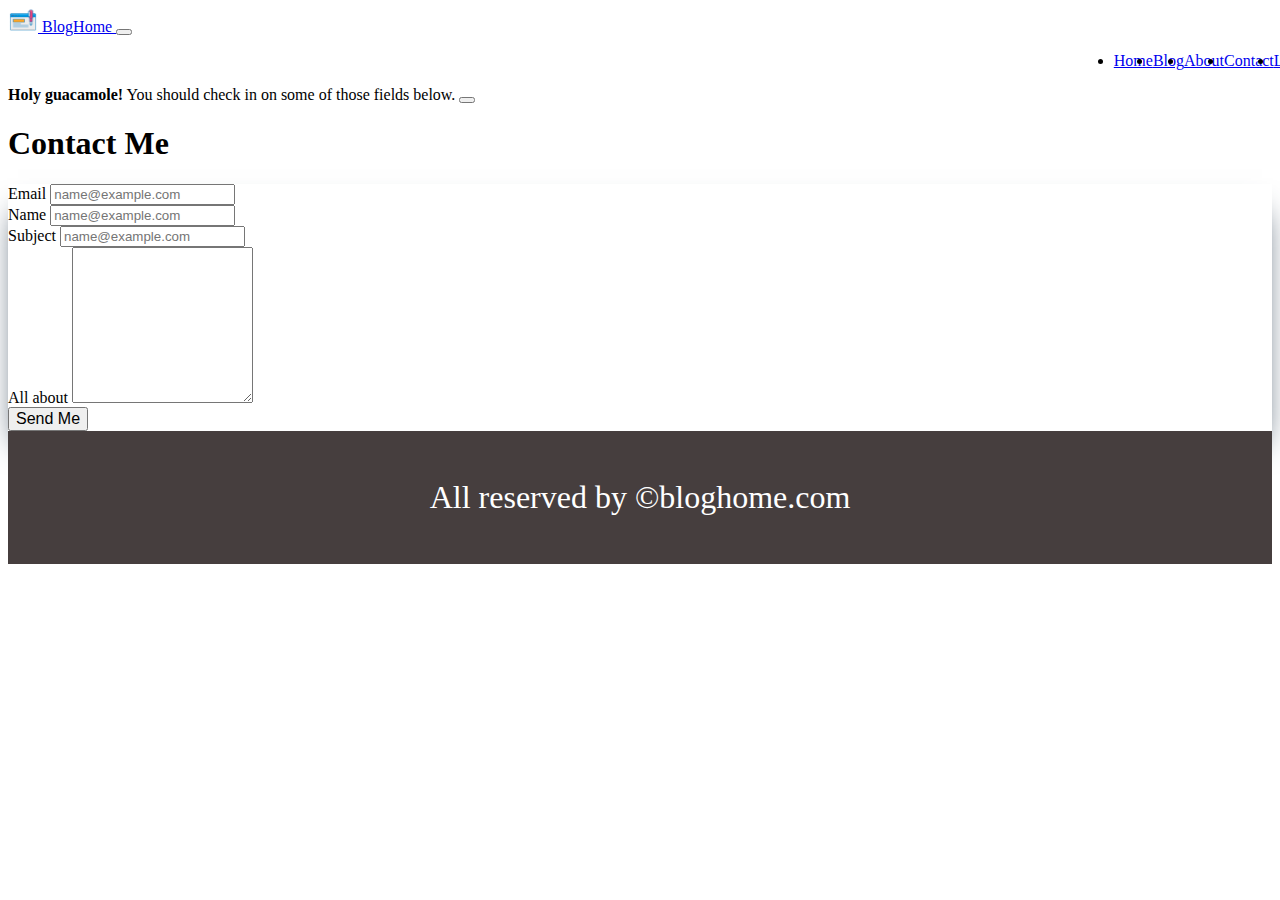
==== contact.html @ dca71277 "Front-end completed but add.html's drag and drop only works at computer not at phone" ====
<!doctype html>
<html lang="en">

<!-- Required meta tags -->
<meta charset="utf-8">
<meta name="viewport" content="width=device-width, initial-scale=1">

<!-- Bootstrap CSS -->
<link href="https://cdn.jsdelivr.net/npm/bootstrap@5.0.0-beta2/dist/css/bootstrap.min.css" rel="stylesheet"
    integrity="sha384-BmbxuPwQa2lc/FVzBcNJ7UAyJxM6wuqIj61tLrc4wSX0szH/Ev+nYRRuWlolflfl" crossorigin="anonymous">
<link rel="stylesheet" href="css/style.css" type="text/css">
<title>Blog contact</title>
</head>

<body>


    <!--Navbar start-->

    <nav class="navbar navbar-expand-lg navbar-dark bg-dark px-2">
        <div class="container-fluid">

            <!--editable start-->
            <a class="navbar-brand" href="#">
                <img src="/image/logos/1.png" alt="" width="30" height="24" class="d-inline-block align-top">
                BlogHome
            </a>
            <!--editable end-->

            <button class="navbar-toggler" type="button" data-bs-toggle="collapse"
                data-bs-target="#navbarSupportedContent" aria-controls="navbarSupportedContent" aria-expanded="false"
                aria-label="Toggle navigation">
                <span class="navbar-toggler-icon"></span>
            </button>
            <div class="collapse navbar-collapse" id="navbarSupportedContent">
                <ul class="navbar-nav me-auto mb-2 mb-lg-0 custom-nav-url">

                    <!--Editable start-->
                    <li class="nav-item px-2">
                        <a class="nav-link active" aria-current="page" href="#">Home</a>
                    </li>
                    <!--editable end-->


                    <!--Editable start-->
                    <li class="nav-item px-2">
                        <a class="nav-link active" aria-current="page" href="#">Blog</a>
                    </li>
                    <!--editable end-->


                    <!--Editable start-->
                    <li class="nav-item px-2">
                        <a class="nav-link active" aria-current="page" href="#">About</a>
                    </li>
                    <!--editable end-->


                    <!--Editable start-->
                    <li class="nav-item px-2">
                        <a class="nav-link active" aria-current="page" href="#">Contact</a>
                    </li>
                    <!--editable end-->



                    <!--Editable start-->
                    <li class="nav-item px-2">
                        <a class="nav-link active" aria-current="page" href="#">Login</a>
                    </li>
                    <!--editable end-->


                </ul>

            </div>
        </div>
    </nav>
    <!--nav bar end-->

    <!--alert start-->
    <div class="alert alert-primary alert-dismissible fade show" role="alert">
        <strong>Holy guacamole!</strong> You should check in on some of those fields below.
        <button type="button" class="btn-close" data-bs-dismiss="alert" aria-label="Close"></button>
    </div>
    <!--alert end-->

    <!--Contact start-->
    <div class="container my-5">
        <h1 class="display-4 text-center">Contact Me</h1>
        <div class="row justify-content-center custom-card">
            <div class="col-sm-8">
                <form action="">
                    <div class="mb-3">
                        <label for="exampleFormControlInput1" class="form-label">Email</label>
                        <input type="email" class="form-control" placeholder="name@example.com">
                    </div>
                    <div class="mb-3">
                        <label for="exampleFormControlInput1" class="form-label">Name</label>
                        <input type="email" class="form-control" id="exampleFormControlInput1"
                            placeholder="name@example.com">
                    </div>
                    <div class="mb-3">
                        <label for="exampleFormControlInput1" class="form-label">Subject</label>
                        <input type="email" class="form-control" id="exampleFormControlInput1"
                            placeholder="name@example.com">
                    </div>
                    <div class="mb-3">
                        <label for="exampleFormControlTextarea1" class="form-label">All about</label>
                        <textarea class="form-control" id="exampleFormControlTextarea1" rows="10"></textarea>
                    </div>
                    <div class="mb-3 text-center">
                        <button type="submit" class="btn btn-primary mb-3 text-center" style="font-size: 1rem;">Send
                            Me</button>
                    </div>
                </form>
            </div>
        </div>

    </div>
    <!--Contact end-->


    <!--footer start-->
    <footer>
        <p>All reserved by &copy;bloghome.com</p>
    </footer>

    <!--footer end-->

    <script src="https://cdn.jsdelivr.net/npm/bootstrap@5.0.0-beta2/dist/js/bootstrap.bundle.min.js"
        integrity="sha384-b5kHyXgcpbZJO/tY9Ul7kGkf1S0CWuKcCD38l8YkeH8z8QjE0GmW1gYU5S9FOnJ0"
        crossorigin="anonymous"></script>

</body>

</html>
---- css/style.css ----
.custom-nav-url{
    width:100% !important;
    display: flex;
    justify-content: flex-end;
}

.nav-link{

}

.slider-img{
    height:47rem !important;
    filter: brightness(72%);
}



.slider-cap{
    height:47rem;
    position: relative;
    top:-47rem;
    display:flex;
    align-items:center;
    justify-content: center;
}

.slider-cap-cont{
    
}

.slider-cap-cont img{
    display:block;
width:18rem;
height:16rem;
margin:0 auto;
}

.slider-cap-cont h1{
    color:white;
    text-align: center;
    font-size:4rem;
    font-weight:200;
}
.slider-cap-cont p{
    color:white;
    text-align: center;
    font-size:3rem;
    font-weight:200;
}

.welcome-img{
    width:100% !important;
    height:35rem;
}

.recent-post-img{
    width: 15rem !important;
    height: 17rem !important;
}

.blog-post-img{
    height:19rem !important;
}

.custom-card{
    box-shadow: rgb(38, 57, 77) 0px 20px 30px -10px;
}

.custom-pagenation-btn{
    font-size: 2rem;
    margin:0 4rem;
}

footer{
    background-color: rgb(70, 62, 62);
    padding:1rem;
}

footer>p{
    color:white;
    font-size:2rem;
    font-weight: 300;
    text-align: center;
}

.custom-admin-logo{
    display: block;
    width: 14rem;
    height: 15rem;
    margin: 0 auto;
}

.custom-login-btn{
    box-shadow: rgba(11, 159, 238, 0.897) 0px 5px 15px;
}

.custom-admin-btn{
    font-size: 1.5rem;
}

@media only screen and (max-width:770px) {
    .custom-pagenation-btn{
        margin:0 2rem;
    }
  }

  @media only screen and (max-width:375px) {
    .custom-pagenation-btn{
        margin:0 0.8rem;
    }
  }
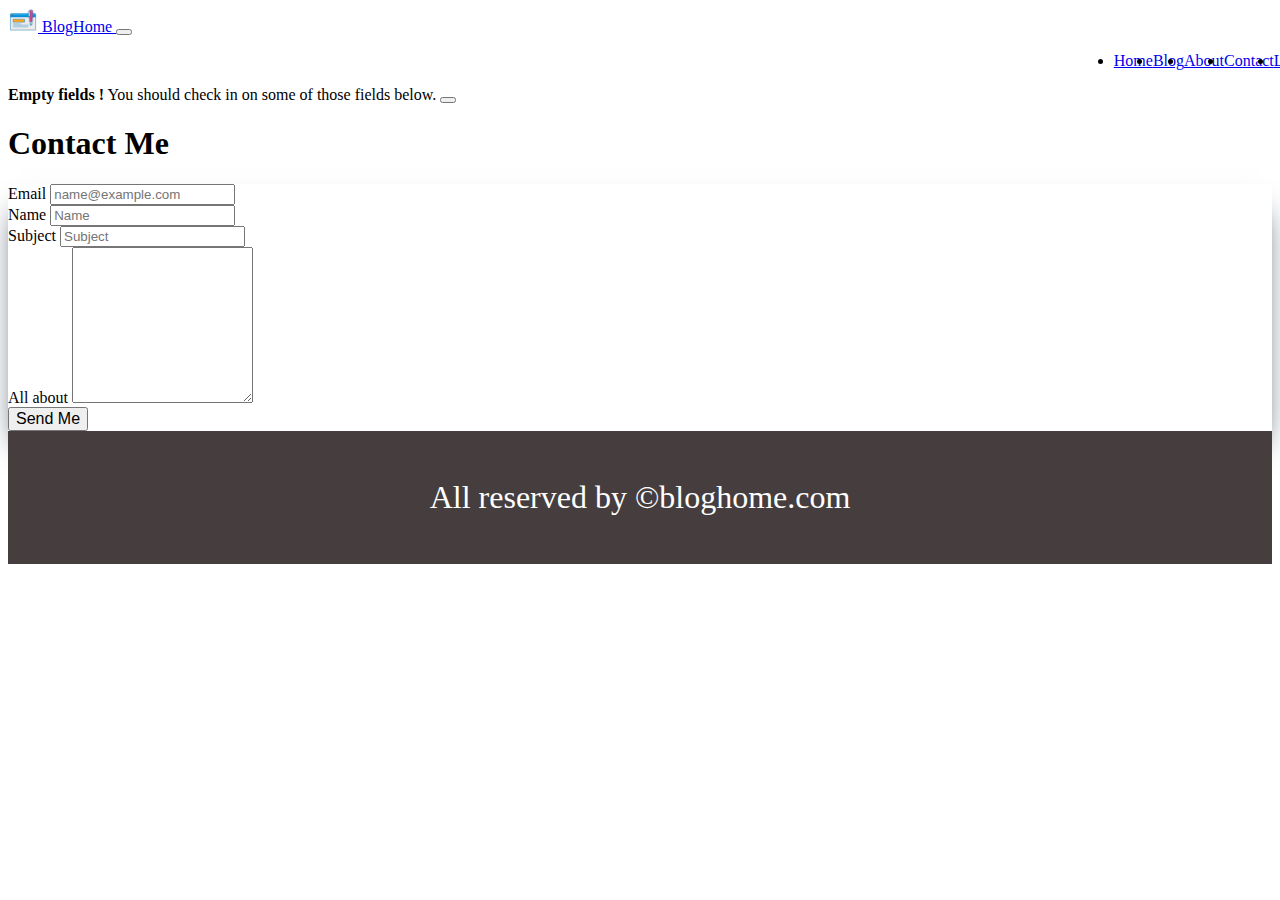
==== commit 2c08ed00: "update ontent and add images" ====
--- a/contact.html
+++ b/contact.html
@@ -6,8 +6,7 @@
 <meta name="viewport" content="width=device-width, initial-scale=1">
 
 <!-- Bootstrap CSS -->
-<link href="https://cdn.jsdelivr.net/npm/bootstrap@5.0.0-beta2/dist/css/bootstrap.min.css" rel="stylesheet"
-    integrity="sha384-BmbxuPwQa2lc/FVzBcNJ7UAyJxM6wuqIj61tLrc4wSX0szH/Ev+nYRRuWlolflfl" crossorigin="anonymous">
+<link href="https://cdn.jsdelivr.net/npm/bootstrap@5.0.0-beta2/dist/css/bootstrap.min.css" rel="stylesheet" integrity="sha384-BmbxuPwQa2lc/FVzBcNJ7UAyJxM6wuqIj61tLrc4wSX0szH/Ev+nYRRuWlolflfl" crossorigin="anonymous">
 <link rel="stylesheet" href="css/style.css" type="text/css">
 <title>Blog contact</title>
 </head>
@@ -22,14 +21,11 @@
 
             <!--editable start-->
             <a class="navbar-brand" href="#">
-                <img src="/image/logos/1.png" alt="" width="30" height="24" class="d-inline-block align-top">
-                BlogHome
+                <img src="/image/logos/1.png" alt="" width="30" height="24" class="d-inline-block align-top"> BlogHome
             </a>
             <!--editable end-->
 
-            <button class="navbar-toggler" type="button" data-bs-toggle="collapse"
-                data-bs-target="#navbarSupportedContent" aria-controls="navbarSupportedContent" aria-expanded="false"
-                aria-label="Toggle navigation">
+            <button class="navbar-toggler" type="button" data-bs-toggle="collapse" data-bs-target="#navbarSupportedContent" aria-controls="navbarSupportedContent" aria-expanded="false" aria-label="Toggle navigation">
                 <span class="navbar-toggler-icon"></span>
             </button>
             <div class="collapse navbar-collapse" id="navbarSupportedContent">
@@ -79,8 +75,8 @@
     <!--nav bar end-->
 
     <!--alert start-->
-    <div class="alert alert-primary alert-dismissible fade show" role="alert">
-        <strong>Holy guacamole!</strong> You should check in on some of those fields below.
+    <div class="alert alert-danger alert-dismissible fade show" role="alert">
+        <strong>Empty fields !</strong> You should check in on some of those fields below.
         <button type="button" class="btn-close" data-bs-dismiss="alert" aria-label="Close"></button>
     </div>
     <!--alert end-->
@@ -97,13 +93,11 @@
                     </div>
                     <div class="mb-3">
                         <label for="exampleFormControlInput1" class="form-label">Name</label>
-                        <input type="email" class="form-control" id="exampleFormControlInput1"
-                            placeholder="name@example.com">
+                        <input type="text" class="form-control" id="exampleFormControlInput1" placeholder="Name">
                     </div>
                     <div class="mb-3">
                         <label for="exampleFormControlInput1" class="form-label">Subject</label>
-                        <input type="email" class="form-control" id="exampleFormControlInput1"
-                            placeholder="name@example.com">
+                        <input type="text" class="form-control" id="exampleFormControlInput1" placeholder="Subject">
                     </div>
                     <div class="mb-3">
                         <label for="exampleFormControlTextarea1" class="form-label">All about</label>
@@ -128,9 +122,7 @@
 
     <!--footer end-->
 
-    <script src="https://cdn.jsdelivr.net/npm/bootstrap@5.0.0-beta2/dist/js/bootstrap.bundle.min.js"
-        integrity="sha384-b5kHyXgcpbZJO/tY9Ul7kGkf1S0CWuKcCD38l8YkeH8z8QjE0GmW1gYU5S9FOnJ0"
-        crossorigin="anonymous"></script>
+    <script src="https://cdn.jsdelivr.net/npm/bootstrap@5.0.0-beta2/dist/js/bootstrap.bundle.min.js" integrity="sha384-b5kHyXgcpbZJO/tY9Ul7kGkf1S0CWuKcCD38l8YkeH8z8QjE0GmW1gYU5S9FOnJ0" crossorigin="anonymous"></script>
 
 </body>
 
--- a/css/style.css
+++ b/css/style.css
@@ -1,113 +1,117 @@
-
-
-.custom-nav-url{
-    width:100% !important;
+.custom-nav-url {
+    width: 100% !important;
     display: flex;
     justify-content: flex-end;
 }
 
-.nav-link{
+.nav-link {}
 
-}
-
-.slider-img{
-    height:47rem !important;
+.slider-img {
+    height: 47rem !important;
     filter: brightness(72%);
 }
 
-
-
-.slider-cap{
-    height:47rem;
+.slider-cap {
+    height: 47rem;
     position: relative;
-    top:-47rem;
-    display:flex;
-    align-items:center;
+    top: -47rem;
+    display: flex;
+    align-items: center;
     justify-content: center;
 }
 
-.slider-cap-cont{
-    
+.slider-cap-cont {}
+
+.slider-cap-cont img {
+    display: block;
+    width: 18rem;
+    height: 16rem;
+    margin: 0 auto;
 }
 
-.slider-cap-cont img{
-    display:block;
-width:18rem;
-height:16rem;
-margin:0 auto;
+.slider-cap-cont h1 {
+    color: white;
+    text-align: center;
+    font-size: 4rem;
+    font-weight: 200;
 }
 
-.slider-cap-cont h1{
-    color:white;
+.slider-cap-cont p {
+    color: white;
     text-align: center;
-    font-size:4rem;
-    font-weight:200;
-}
-.slider-cap-cont p{
-    color:white;
-    text-align: center;
-    font-size:3rem;
-    font-weight:200;
+    font-size: 3rem;
+    font-weight: 200;
 }
 
-.welcome-img{
-    width:100% !important;
-    height:35rem;
+.welcome-img {
+    width: 100% !important;
+    height: 35rem;
 }
 
-.recent-post-img{
+.recent-post-img {
     width: 15rem !important;
     height: 17rem !important;
 }
 
-.blog-post-img{
-    height:19rem !important;
+.blog-post-img {
+    height: 19rem !important;
 }
 
-.custom-card{
+.custom-card {
     box-shadow: rgb(38, 57, 77) 0px 20px 30px -10px;
 }
 
-.custom-pagenation-btn{
+.custom-pagenation-btn {
     font-size: 2rem;
-    margin:0 4rem;
+    margin: 0 4rem;
 }
 
-footer{
+footer {
     background-color: rgb(70, 62, 62);
-    padding:1rem;
+    padding: 1rem;
 }
 
-footer>p{
-    color:white;
-    font-size:2rem;
+footer>p {
+    color: white;
+    font-size: 2rem;
     font-weight: 300;
     text-align: center;
 }
 
-.custom-admin-logo{
+.custom-admin-logo {
     display: block;
     width: 14rem;
     height: 15rem;
     margin: 0 auto;
 }
 
-.custom-login-btn{
+.custom-login-btn {
     box-shadow: rgba(11, 159, 238, 0.897) 0px 5px 15px;
 }
 
-.custom-admin-btn{
+.custom-admin-btn {
     font-size: 1.5rem;
 }
 
+.custom-post-img {
+    height: 50rem;
+}
+
+.custom-post-img img {
+    height: 100%;
+}
+
 @media only screen and (max-width:770px) {
-    .custom-pagenation-btn{
-        margin:0 2rem;
+    .custom-pagenation-btn {
+        margin: 0 2rem;
     }
-  }
+    .custom-post-img {
+        height: 15rem;
+    }
+}
 
-  @media only screen and (max-width:375px) {
-    .custom-pagenation-btn{
-        margin:0 0.8rem;
+@media only screen and (max-width:375px) {
+    .custom-pagenation-btn {
+        margin: 0 0.8rem;
     }
-  }+}